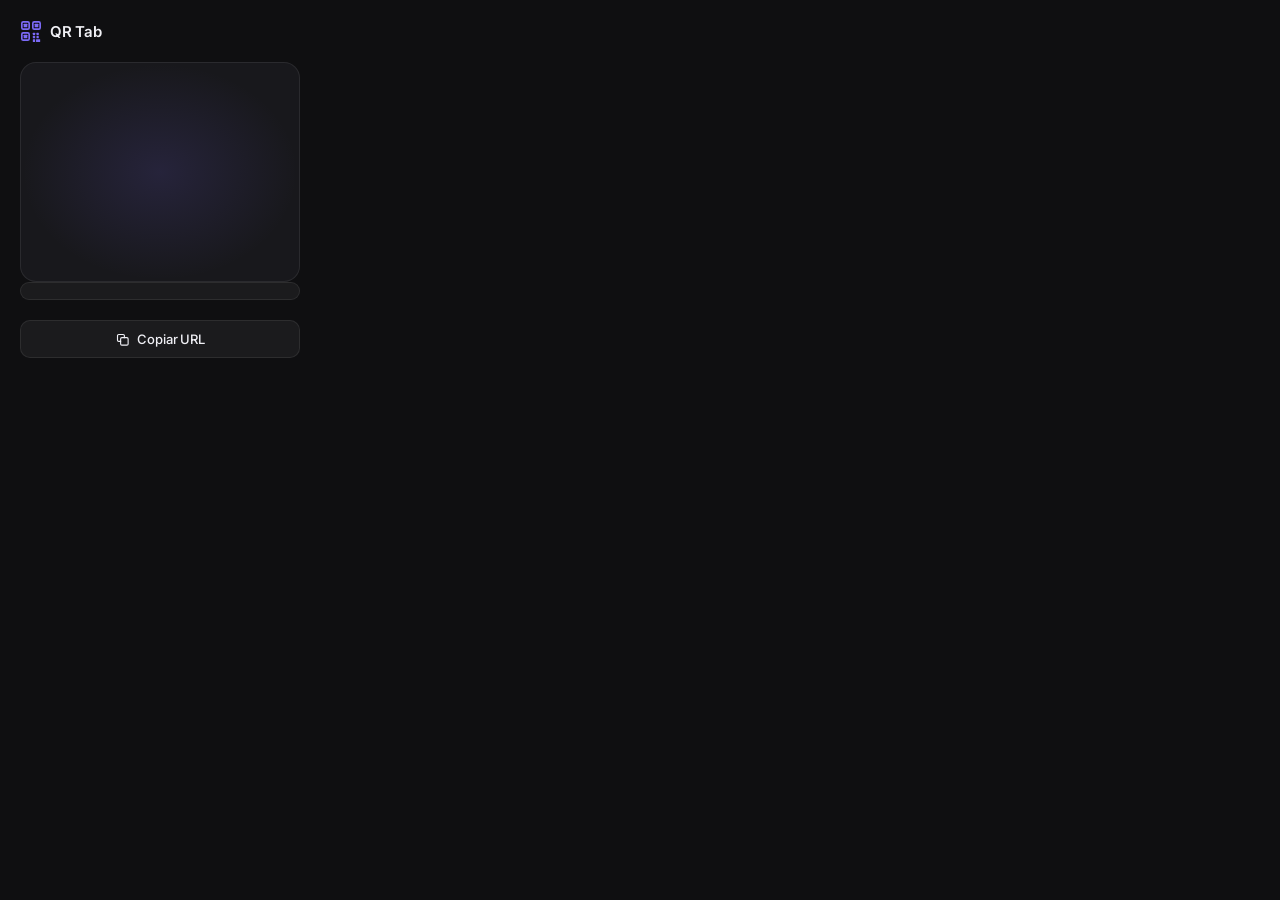
==== qr-extension/popup.html @ 0e30ba45 "init" ====
<!DOCTYPE html>
<html lang="es">
<head>
  <meta charset="UTF-8" />
  <meta name="viewport" content="width=device-width, initial-scale=1.0" />
  <title>QR Tab</title>
  <link rel="stylesheet" href="popup.css" />
</head>
<body>
  <div class="container">
    <header>
      <div class="logo-wrap">
        <svg class="logo-icon" viewBox="0 0 24 24" fill="none" xmlns="http://www.w3.org/2000/svg">
          <rect x="2" y="2" width="8" height="8" rx="1.5" stroke="currentColor" stroke-width="1.8"/>
          <rect x="4" y="4" width="4" height="4" rx="0.5" fill="currentColor"/>
          <rect x="14" y="2" width="8" height="8" rx="1.5" stroke="currentColor" stroke-width="1.8"/>
          <rect x="16" y="4" width="4" height="4" rx="0.5" fill="currentColor"/>
          <rect x="2" y="14" width="8" height="8" rx="1.5" stroke="currentColor" stroke-width="1.8"/>
          <rect x="4" y="16" width="4" height="4" rx="0.5" fill="currentColor"/>
          <rect x="14" y="14" width="2.5" height="2.5" rx="0.4" fill="currentColor"/>
          <rect x="18" y="14" width="2.5" height="2.5" rx="0.4" fill="currentColor"/>
          <rect x="14" y="17.5" width="2.5" height="2.5" rx="0.4" fill="currentColor"/>
          <rect x="18" y="17.5" width="2.5" height="2.5" rx="0.4" fill="currentColor"/>
          <rect x="14" y="21" width="2.5" height="3" rx="0.4" fill="currentColor"/>
          <rect x="17.5" y="21" width="4.5" height="3" rx="0.4" fill="currentColor"/>
        </svg>
        <span class="logo-text">QR Tab</span>
      </div>
    </header>

    <main>
      <div id="qr-container" class="qr-box">
        <div id="qr-canvas-wrap"></div>
      </div>
      <div class="url-chip" id="url-chip">
        <span id="url-text"></span>
      </div>
    </main>

    <footer>
      <button id="copy-btn" class="btn">
        <svg viewBox="0 0 24 24" fill="none" xmlns="http://www.w3.org/2000/svg">
          <rect x="9" y="9" width="12" height="12" rx="2" stroke="currentColor" stroke-width="1.8"/>
          <path d="M15 9V6a2 2 0 0 0-2-2H6a2 2 0 0 0-2 2v7a2 2 0 0 0 2 2h3" stroke="currentColor" stroke-width="1.8" stroke-linecap="round"/>
        </svg>
        <span id="copy-label">Copiar URL</span>
      </button>
    </footer>
  </div>

  <script src="qrcode.min.js"></script>
  <script src="popup.js"></script>
</body>
</html>
---- qr-extension/popup.css ----
@import url('https://fonts.googleapis.com/css2?family=Inter:wght@400;500;600&display=swap');

*, *::before, *::after {
  box-sizing: border-box;
  margin: 0;
  padding: 0;
}

:root {
  --bg: #0f0f11;
  --surface: #18181c;
  --border: rgba(255,255,255,0.08);
  --accent: #7c6af7;
  --accent-glow: rgba(124, 106, 247, 0.35);
  --text-primary: #f0f0f5;
  --text-muted: rgba(240,240,245,0.45);
  --chip-bg: rgba(255,255,255,0.05);
  --radius: 16px;
  --radius-sm: 10px;
}

body {
  width: 320px;
  background: var(--bg);
  font-family: 'Inter', system-ui, sans-serif;
  color: var(--text-primary);
  -webkit-font-smoothing: antialiased;
}

.container {
  display: flex;
  flex-direction: column;
  gap: 20px;
  padding: 20px;
}

/* ---- Header ---- */
header {
  display: flex;
  align-items: center;
  justify-content: space-between;
}

.logo-wrap {
  display: flex;
  align-items: center;
  gap: 8px;
}

.logo-icon {
  width: 22px;
  height: 22px;
  color: var(--accent);
  flex-shrink: 0;
}

.logo-text {
  font-size: 15px;
  font-weight: 600;
  letter-spacing: -0.3px;
  color: var(--text-primary);
}

/* ---- QR Box ---- */
.qr-box {
  background: var(--surface);
  border: 1px solid var(--border);
  border-radius: var(--radius);
  padding: 20px;
  display: flex;
  align-items: center;
  justify-content: center;
  position: relative;
  overflow: hidden;
  min-height: 220px;
}

/* Glow halo behind QR */
.qr-box::before {
  content: '';
  position: absolute;
  inset: 0;
  background: radial-gradient(ellipse at 50% 50%, var(--accent-glow) 0%, transparent 70%);
  opacity: 0.4;
  pointer-events: none;
}

#qr-canvas-wrap {
  position: relative;
  z-index: 1;
  display: flex;
  align-items: center;
  justify-content: center;
}

/* The canvas generated by QRCode.js */
#qr-canvas-wrap canvas {
  border-radius: 8px;
  display: block;
}

/* ---- URL chip ---- */
.url-chip {
  background: var(--chip-bg);
  border: 1px solid var(--border);
  border-radius: 100px;
  padding: 8px 14px;
  display: flex;
  align-items: center;
  overflow: hidden;
}

.url-chip span {
  font-size: 12px;
  color: var(--text-muted);
  white-space: nowrap;
  overflow: hidden;
  text-overflow: ellipsis;
  width: 100%;
  text-align: center;
  letter-spacing: -0.1px;
}

/* ---- Footer / Button ---- */
footer {
  display: flex;
  gap: 10px;
}

.btn {
  flex: 1;
  display: flex;
  align-items: center;
  justify-content: center;
  gap: 7px;
  padding: 10px 16px;
  border-radius: var(--radius-sm);
  border: 1px solid var(--border);
  background: rgba(255,255,255,0.05);
  color: var(--text-primary);
  font-family: inherit;
  font-size: 13px;
  font-weight: 500;
  cursor: pointer;
  transition: background 0.18s, border-color 0.18s, transform 0.12s;
  letter-spacing: -0.1px;
}

.btn svg {
  width: 15px;
  height: 15px;
  flex-shrink: 0;
}

.btn:hover {
  background: rgba(255,255,255,0.09);
  border-color: rgba(255,255,255,0.16);
}

.btn:active {
  transform: scale(0.97);
}

.btn.success {
  background: rgba(124, 106, 247, 0.18);
  border-color: rgba(124, 106, 247, 0.45);
  color: #a898ff;
}
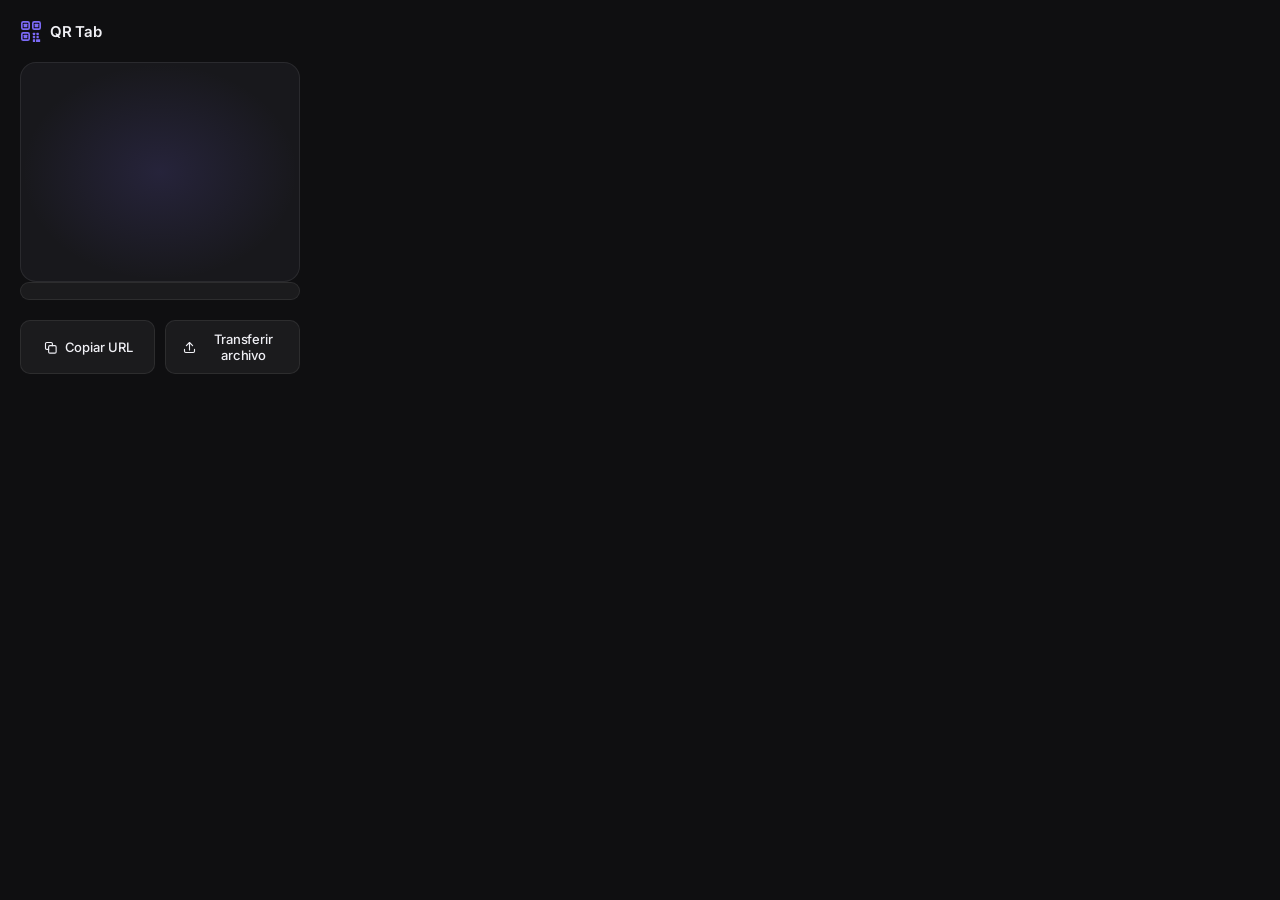
==== commit eb6a4098: "Add bidirectional file transfer over WebRTC The extension gets a transfer tab (send.html) that shows" ====
--- a/qr-extension/popup.html
+++ b/qr-extension/popup.html
@@ -45,6 +45,13 @@
         </svg>
         <span id="copy-label">Copiar URL</span>
       </button>
+      <button id="send-btn" class="btn">
+        <svg viewBox="0 0 24 24" fill="none" xmlns="http://www.w3.org/2000/svg">
+          <path d="M12 16V4m0 0L7 9m5-5 5 5" stroke="currentColor" stroke-width="1.8" stroke-linecap="round" stroke-linejoin="round"/>
+          <path d="M4 15v3a2 2 0 0 0 2 2h12a2 2 0 0 0 2-2v-3" stroke="currentColor" stroke-width="1.8" stroke-linecap="round"/>
+        </svg>
+        <span>Transferir archivo</span>
+      </button>
     </footer>
   </div>
 
